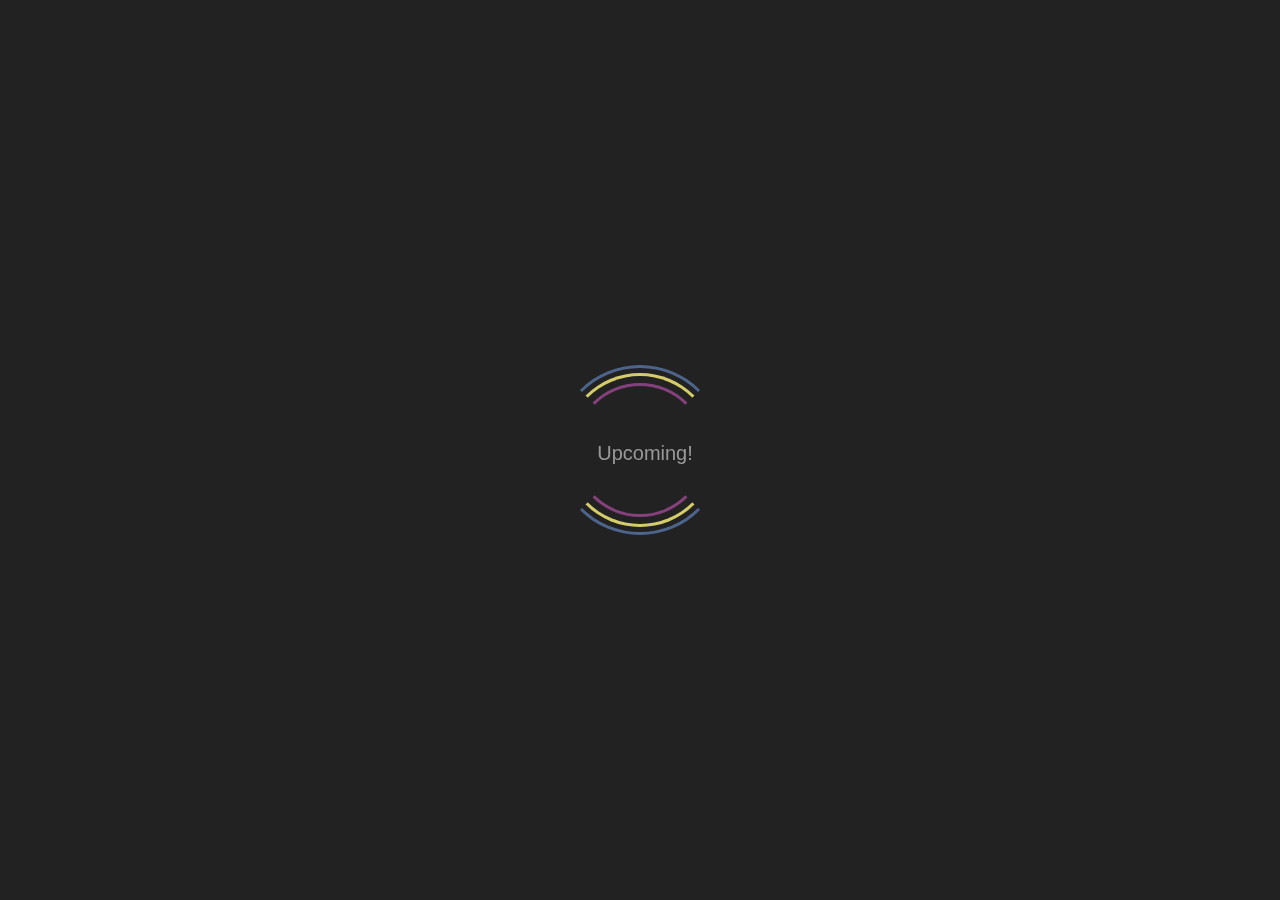
==== LandingPage.html @ 64c3272b "initial trial landing page" ====
<!DOCTYPE html>
<html lang="en">
<head>
    <meta charset="UTF-8">
    <meta name="viewport" content="width=device-width, initial-scale=1.0">
    <meta http-equiv="X-UA-Compatible" content="ie=edge">
    <title>Pritika Roy</title>
    <link href="myStyle.css" type="text/css" rel="stylesheet"/>
</head>
<body>
    <div id="loading-wrapper">
        <div id="loading-text">Upcoming!</div>
        <div id="loading-content"></div>
    </div>
</body>
</html>
---- myStyle.css ----
a,abbr,acronym,address,applet,article,aside,audio,b,big,blockquote,body,canvas,caption,center,cite,code,dd,del,details,dfn,div,dl,dt,em,embed,fieldset,figcaption,figure,footer,form,h1,h2,h3,h4,h5,h6,header,hgroup,html,i,iframe,img,ins,kbd,label,legend,li,mark,menu,nav,object,ol,output,p,pre,q,ruby,s,samp,section,small,span,strike,strong,sub,summary,sup,table,tbody,td,tfoot,th,thead,time,tr,tt,u,ul,var,video{margin:0;padding:0;border:0;font-size:100%;font:inherit;vertical-align:baseline}article,aside,details,figcaption,figure,footer,header,hgroup,menu,nav,section{display:block}body{line-height:1}ol,ul{list-style:none}blockquote,q{quotes:none}blockquote:after,blockquote:before,q:after,q:before{content:'';content:none}table{border-collapse:collapse;border-spacing:0}input[type=search]::-webkit-search-cancel-button,input[type=search]::-webkit-search-decoration,input[type=search]::-webkit-search-results-button,input[type=search]::-webkit-search-results-decoration{-webkit-appearance:none;-moz-appearance:none}input[type=search]{-webkit-appearance:none;-moz-appearance:none;-webkit-box-sizing:content-box;-moz-box-sizing:content-box;box-sizing:content-box}textarea{overflow:auto;vertical-align:top;resize:vertical}audio,canvas,video{display:inline-block;max-width:100%}audio:not([controls]){display:none;height:0}[hidden]{display:none}html{font-size:100%;-webkit-text-size-adjust:100%;-ms-text-size-adjust:100%}a:focus{outline:thin dotted}a:active,a:hover{outline:0}img{border:0;-ms-interpolation-mode:bicubic}figure{margin:0}form{margin:0}fieldset{border:1px solid silver;margin:0 2px;padding:.35em .625em .75em}legend{border:0;padding:0;white-space:normal}button,input,select,textarea{font-size:100%;margin:0;vertical-align:baseline}button,input{line-height:normal}button,select{text-transform:none}button,html input[type=button],input[type=reset],input[type=submit]{-webkit-appearance:button;cursor:pointer}button[disabled],html input[disabled]{cursor:default}input[type=checkbox],input[type=radio]{box-sizing:border-box;padding:0}input[type=search]{-webkit-appearance:textfield;-moz-box-sizing:content-box;-webkit-box-sizing:content-box;box-sizing:content-box}input[type=search]::-webkit-search-cancel-button,input[type=search]::-webkit-search-decoration{-webkit-appearance:none}button::-moz-focus-inner,input::-moz-focus-inner{border:0;padding:0}textarea{overflow:auto;vertical-align:top}table{border-collapse:collapse;border-spacing:0}button,html,input,select,textarea{color:#222}::-moz-selection{background:#b3d4fc;text-shadow:none}::selection{background:#b3d4fc;text-shadow:none}img{vertical-align:middle}fieldset{border:0;margin:0;padding:0}textarea{resize:vertical}.chromeframe{margin:.2em 0;background:#ccc;color:#000;padding:.2em 0}

.clearfix:after {visibility: hidden; display: block; font-size: 0; content: ''; clear: both; height: 0; }

* { -moz-box-sizing: border-box; -webkit-box-sizing: border-box; box-sizing: border-box; }

.visuallyHidden:not(:focus):not(:active) { position: absolute; width: 1px; height: 1px; margin: -1px;border: 0;padding: 0;white-space: nowrap;clip-path: inset(100%);clip: rect(00 0 0);overflow: hidden;}

body {
  background-color: #222;
}


#loading-wrapper {
  position: fixed;
  width: 100%;
  height: 100%;
  left: 0;
  top: 0;
}

#loading-text {
  display: block;
  position: absolute;
  top: 50%;
  left: 50%;
  color: #999;
  width: 100px;
  height: 30px;
  margin: -7px 0 0 -45px;
  text-align: center;
  font-family: 'PT Sans Narrow', sans-serif;
  font-size: 20px;
}

#loading-content {
  display: block;
  position: relative;
  left: 50%;
  top: 50%;
  width: 170px;
  height: 170px;
  margin: -85px 0 0 -85px;
  border: 3px solid #F00;
}

#loading-content:after {
  content: "";
  position: absolute;
  border: 3px solid #0F0;
  left: 15px;
  right: 15px;
  top: 15px;
  bottom: 15px;
}

#loading-content:before {
  content: "";
  position: absolute;
  border: 3px solid #00F;
  left: 5px;
  right: 5px;
  top: 5px;
  bottom: 5px;
}

#loading-content {
  border: 3px solid transparent;
  border-top-color: #4D658D;
  border-bottom-color: #4D658D;
  border-radius: 50%;
  -webkit-animation: loader 2s linear infinite;
  -moz-animation: loader 2s linear infinite;
  -o-animation: loader 2s linear infinite;
  animation: loader 2s linear infinite;
}

#loading-content:before {
  border: 3px solid transparent;
  border-top-color: #D4CC6A;
  border-bottom-color: #D4CC6A;
  border-radius: 50%;
  -webkit-animation: loader 3s linear infinite;
    -moz-animation: loader 2s linear infinite;
  -o-animation: loader 2s linear infinite;
  animation: loader 3s linear infinite;
}

#loading-content:after {
  border: 3px solid transparent;
  border-top-color: #84417C;
  border-bottom-color: #84417C;
  border-radius: 50%;
  -webkit-animation: loader 1.5s linear infinite;
  animation: loader 1.5s linear infinite;
    -moz-animation: loader 2s linear infinite;
  -o-animation: loader 2s linear infinite;
}

@-webkit-keyframes loaders {
  0% {
    -webkit-transform: rotate(0deg);
    -ms-transform: rotate(0deg);
    transform: rotate(0deg);
  }
  100% {
    -webkit-transform: rotate(360deg);
    -ms-transform: rotate(360deg);
    transform: rotate(360deg);
  }
}

@keyframes loader {
  0% {
    -webkit-transform: rotate(0deg);
    -ms-transform: rotate(0deg);
    transform: rotate(0deg);
  }
  100% {
    -webkit-transform: rotate(360deg);
    -ms-transform: rotate(360deg);
    transform: rotate(360deg);
  }
}

#content-wrapper {
  color: #FFF;
  position: fixed;
  left: 0;
  top: 20px;
  width: 100%;
  height: 100%;
}

#header
{
  width: 800px;
  margin: 0 auto;
  text-align: center;
  height: 100px;
  background-color: #666;
}

#content
{
  width: 800px;
  height: 1000px;
  margin: 0 auto;
  text-align: center;
  background-color: #888;
}
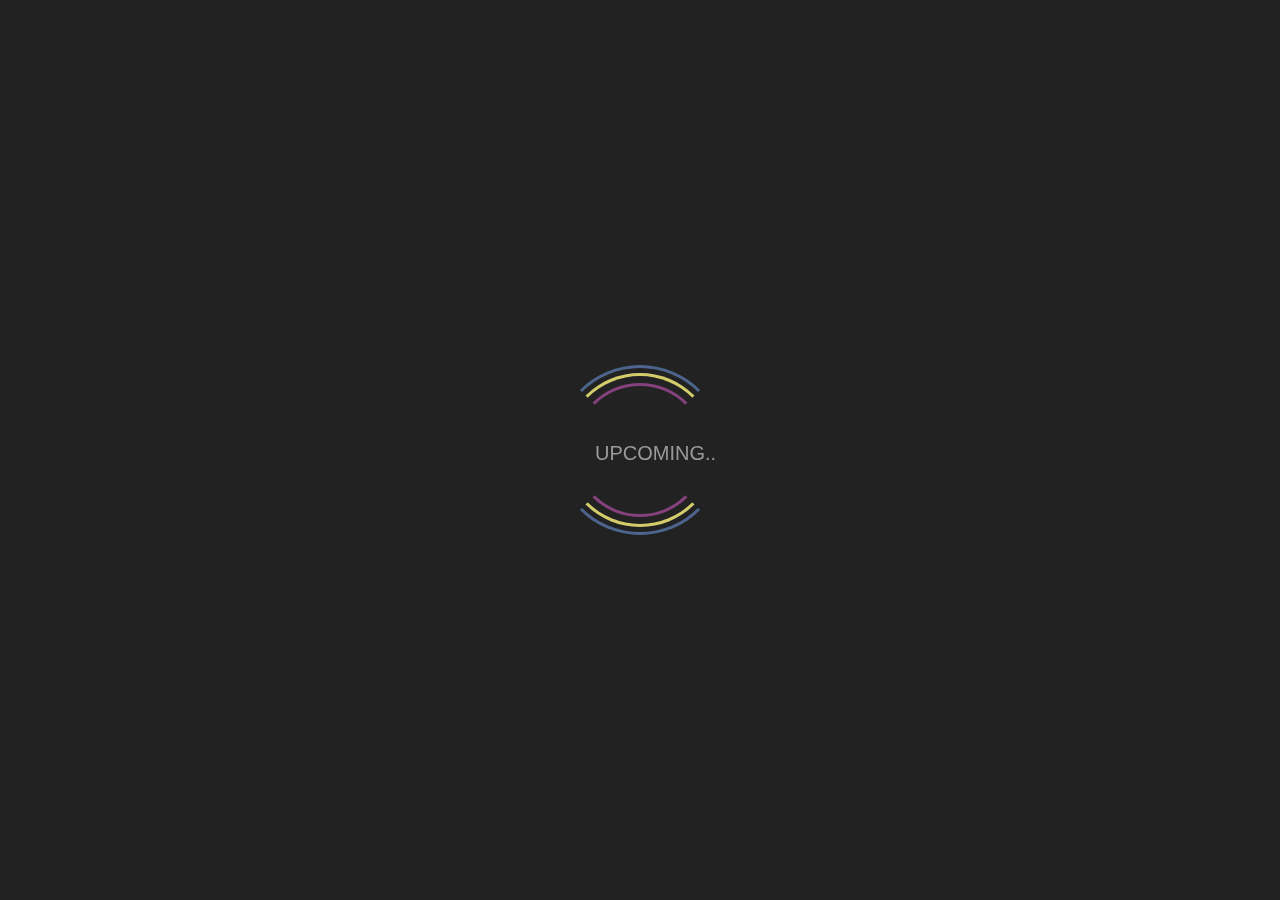
==== commit b07dc270: "added netlify.toml" ====
--- a/LandingPage.html
+++ b/LandingPage.html
@@ -8,9 +8,10 @@
     <link href="myStyle.css" type="text/css" rel="stylesheet"/>
 </head>
 <body>
-    <div id="loading-wrapper">
-        <div id="loading-text">Upcoming!</div>
+    <<div id="loading-wrapper">
+        <div id="loading-text">UPCOMING..</div>
         <div id="loading-content"></div>
-    </div>
+</div>
 </body>
+
 </html>